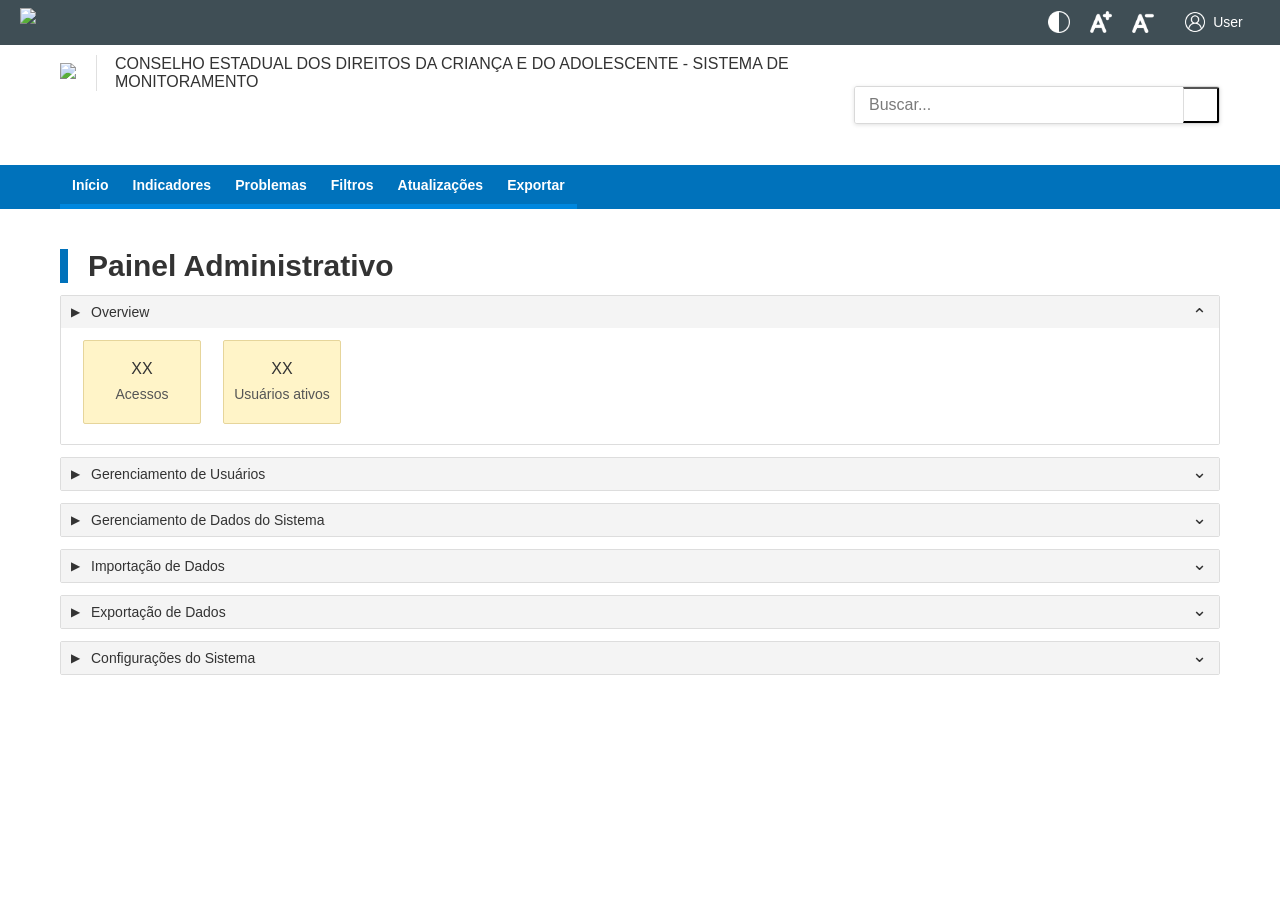
==== prototipo/telas/admin.html @ 527c48ea "pagina admin inicio" ====
<!DOCTYPE html>
<html lang="pt-br">
    <head>
        <title>Painel Administrativo</title>
        <link rel="stylesheet" type="text/css" media="all" href="./css/main.css">
        <link rel="stylesheet" type="text/css" media="all" href="./css/admin.css">
        <meta charset="UTF-8">
        <meta name="viewport" content="width=device-width, initial-scale=1.0">
    </head>
    <body>
        <!-- Seção 1: cabeçalho superior com acessibilidade e login -->
        <header>
            <!-- Seção 1.1: barra institucional -->
            <div class="top-top">
                <img src="https://web.celepar.pr.gov.br/drupal/instbar/images/pr-gov-br-logo.png">
                <div class="top-right">
                    <button class="icon-button" title="mudar o contraste" onclick="skin_alto_contraste()">
                        <img src="./icons/contrast-symbol.png" alt="contraste">
                    </button>
                    <button class="icon-button" title="aumentar o tamanho do texto" onclick="fonte_maior()">
                        <img src="./icons/resize-font +.png" alt="A+">
                    </button>
                    <button class="icon-button" title="diminuir o tamanho do texto" onclick="fonte_normal()">
                        <img src="./icons/resize-font -.png" alt="A-">
                    </button>
                    <button class="icon-button admin-user" type="button" aria-label="Usuário logado">
                        <img src="./icons/user 1.png" alt="usuário">
                        <span>User</span>
                    </button>
                </div>
            </div>
            <!-- Seção 1.2: identidade visual e busca -->
            <div class="top">
                <div class="top-logo">
                    <a href="./sistema.html">
                        <img id="logo" src="https://web.celepar.pr.gov.br/drupal/images/sejuf/logo-cedca-109x100.png">
                    </a>
                    <a href="./sistema.html">Conselho Estadual dos Direitos da Criança e do Adolescente - Sistema de Monitoramento</a>
                </div>
                <div class="top-busca admin-busca">
                    <div>
                        <input type="text" placeholder="Buscar..." aria-label="Buscar no sistema">
                        <button class="icon-button" title="Buscar" type="button">
                            <img class="img-busca" src="./icons/search.png" alt="busca">
                        </button>
                    </div>
                </div>
            </div>
            <div class="top-nav">
                <nav>
                    <a href="./index.html">Início</a>
                    <a href=".">Indicadores</a>
                    <a href=".">Problemas</a>
                    <a href=".">Filtros</a>
                    <a href=".">Atualizações</a>
                    <a href=".">Exportar</a>
                </nav>
            </div>
        </header>
        <main class="main admin-page">
            <h1>Painel Administrativo</h1>

            <section class="admin-panel" aria-label="Resumo administrativo">
                <details class="admin-section" open>
                    <summary>Overview</summary>
                    <div class="admin-section-body">
                        <div class="admin-metrics">
                            <article class="admin-metric-card">
                                <strong>XX</strong>
                                <span>Acessos</span>
                            </article>
                            <article class="admin-metric-card">
                                <strong>XX</strong>
                                <span>Usuários ativos</span>
                            </article>
                        </div>
                    </div>
                </details>

                <details class="admin-section">
                    <summary>Gerenciamento de Usuários</summary>
                    <div class="admin-section-body">
                        <p>Área reservada para criação, edição, bloqueio e auditoria de usuários do sistema.</p>
                    </div>
                </details>

                <details class="admin-section">
                    <summary>Gerenciamento de Dados do Sistema</summary>
                    <div class="admin-section-body">
                        <p>Espaço para manutenção de cadastros, parâmetros e tabelas de apoio do sistema.</p>
                    </div>
                </details>

                <details class="admin-section">
                    <summary>Importação de Dados</summary>
                    <div class="admin-section-body">
                        <p>Área destinada ao envio e processamento de arquivos para carga de informações.</p>
                    </div>
                </details>

                <details class="admin-section">
                    <summary>Exportação de Dados</summary>
                    <div class="admin-section-body">
                        <p>Área reservada para extração de relatórios, tabelas e bases consolidadas.</p>
                    </div>
                </details>

                <details class="admin-section">
                    <summary>Configurações do Sistema</summary>
                    <div class="admin-section-body">
                        <p>Configurações gerais, permissões, integrações e preferências administrativas.</p>
                    </div>
                </details>
            </section>
        </main>
        <script src="./js/dropdown.js" defer></script>
        <script src="./js/acessibilidade.js" defer></script>
    </body>
</html>
---- prototipo/telas/css/main.css ----
:root{
    --cinza-escuro: #3f4e55;
    --cinza-login:#576870;
    --cinza-login-hover:#879398;
    --branco: #fff;
    --azul: #0072bb;
    --azul-claro: #0087de;
    --txt-preto: #333;
    --txt-branco: #fff;
    --txt-cinza: #e0e0e0;
    --txt-cinza-claro: #bbb;
    --borda-transparente: #0000;

    --fonte-top: 16px;
    --fonte-padrao: 14px;
    --fonte-h1: 30px;
    --fonte-h3: 18px;
}
*{
    margin: 0px;
    padding: 0px;
}
body{
    font-size: var(--fonte-padrao);
    color: var(--txt-preto);
    font-family: sans-serif;
    background-color: var(--branco);
}
a{
    color: var(--azul-claro);
    text-decoration: none;
}
a:hover{ text-decoration: underline;}
li{ list-style-position: inside;}

h1, h2, h3, p, li{ margin: 1rem 0;}
h1, h2{ font-size: var(--fonte-h1);}
h1{
    border-left: 8px solid var(--azul);
    padding-left: 20px;
}
h2{ font-weight: normal;}
h3{
    font-size: var(--fonte-h3);
    font-weight: normal;
}

header{ display: block;}
header div{ box-sizing: border-box;}
.top-top{
    position: relative;
    display: block;
    background-color: var(--cinza-escuro);
    border-bottom: 1px solid var(--borda-transparente);
    width: 100%;
    height: 45px;
}
.top-top > img{
    position: absolute;
    margin-left: 20px;
    transform: translateY(50%);
}
.top-right{
    position: absolute;
    height: inherit;
    display: flex;
    gap: 8px;
    right: 0;
    align-items: center;
    padding: 0 20px;
    background-color: var(--cinza-escuro);
    border-bottom: 1px solid var(--borda-transparente);
}
.top-right button{
    height: fit-content;
    background-color: transparent;
    border: 0;
    color: var(--txt-branco);
}
.top-right .icon-button{
    width: 34px;
    height: 34px;
    display: inline-flex;
    align-items: center;
    justify-content: center;
    border-radius: 50%;
    line-height: 1;
    padding: 0;
}
.top-right .icon-button img{
    width: 22px;
    height: 22px;
    display: block;
}
.top-right .login-button{
    width: auto;
    height: 45px;
    padding: 0 16px;
    min-width: 86px;

    gap: 8px;
    border-radius: 0;
    font-size: 14px;

    background-color: transparent;
    border-radius: 0;
    transition: background-color 0.2s;
}

.top-right .login-button:hover,
.top-right .login-button.active{
    background-color: var(--cinza-login-hover);
}

.top-right .login-button span{
    line-height: 1;
}
.top-right > div{
    position: relative;
    height: 45px;
}
.top-right .login-dropdown{
    display: flex;
    position: absolute;
    top: 100%;
    right: 0;
    flex-direction: column;
    min-width: 190px;
    background-color: #576870;
    border: 1px solid var(--borda-transparente);
    z-index: 10;
}
.top-right .login-dropdown a{
    display: flex;
    align-items: center;
    gap: 10px;
    color: var(--txt-branco);
    padding: 10px 14px;
    border-bottom: 1px solid rgba(255, 255, 255, 0.15);
    text-decoration: none;
}
.top-right .login-dropdown a:hover{
    background-color: var(--cinza-l);
    text-decoration: none;
}
.top-right .login-dropdown .login-icon{
    width: 20px;
    text-align: center;
    flex: 0 0 20px;
}
.login button{
    font-family: inherit;
    color: var var(--txt-branco);
    border: 1px solid var(--borda-transparente);
    box-sizing: border-box;
    background-color: var(--azul);
    height: 45px;
    font-size: var(--fonte-padrao);
    width: fit-content;
    padding: 0 15px;
    margin-left: 10px;
}
.login button:hover{
    background-color: var(--azul-claro);
}
/* ---------- ---------- */
.top, .main, .top-nav nav, footer{
    width: 1160px;
    max-width: calc(100% - 40px);
    margin: 0 auto;
}
.top{
    height: 120px;
    position: relative;
}
.top div, .top-nav{
    display: flex;
    align-items: center;
}
.top-logo{
    position: relative;
    font-size: var(--fonte-top);
    max-width: calc(100% - 390px);
    gap: 20px;
    transform: translateY(10px);
}
.top-logo a{ color: var(--txt-preto)}
.top-logo a:nth-child(2){
    border-left: 1px solid var(--txt-cinza);
    padding-left: 18px;
    text-transform: uppercase;
}
.top-busca{
    font-size: var(--fonte-top);
    position: absolute;
    flex-flow: column wrap;
    right: 0;
    top: 50%;
    transform: translateY(-50%);
}
.top-busca a{
    height: 20px;
    font-size: 16px;
    text-decoration: none;
    flex-wrap: wrap;
}
.top-busca img{ margin-right: 20px;}


.top-nav{
    height: 44px;
    flex-flow: column wrap;
    background-color: var(--azul);
    border-bottom: 1px solid var(--borda-transparente);
}
.top-nav nav{
    display: flex;
    flex-wrap: wrap;
    gap: 0;
}
.top-nav button{
    background-color: transparent;
    border: 0;
}
.top-nav a, .top-nav button{
    font-size: var(--fonte-padrao);
    font-family: inherit;
    font-weight: bolder;
    align-content: center;
    color: var(--txt-branco);
    padding: 0 12px;
    height: 44px;
    white-space: nowrap;
    text-decoration: none;
    border-bottom: 5px solid var(--azul-claro);
    box-sizing: border-box;
    background-color: var(--azul);
}
.top-nav a:hover, .top-nav button:hover{ background-color: var(--azul-claro);}
.top-nav div{ position: relative;}
.top-nav nav{
    z-index: 3;
}


.top-dropdown{
    display: flex;
    position: absolute;
    background-color: var(--azul);
    

    width: max-content;
    min-width: 180px;
    height: auto;

    max-width: 245px;

    flex-direction: column;
    z-index: 2;
}

.top-right .login-dropdown{
    display: flex;
    position: absolute;
    top: 100%;
    right: 0;
    flex-direction: column;

    width: 180px;
    min-width: 180px;
    height: auto;

    background-color: var(--cinza-login);
    border: 1px solid var(--borda-transparente);
    z-index: 10;
}

.top-dropdown a{
    display: flex;
    min-height: auto;
    align-items: center;
    line-height: 1.3;
    border-bottom: 1px solid var(--txt-branco);
    color: var(--txt-branco);
    text-decoration: none;
    padding: 8px 12px;

    width: auto;
    white-space: nowrap;
}



.login-dropdown{
    
    left: unset;
    right: 20px;
}
.main{ margin: 40px auto}
footer{
    border-top: 5px solid var(--txt-cinza);
    padding-top: 20px;
}
footer nav{
    display: flex;
    gap: 20px;
    float: right;
}
footer nav a, footer nav button{
    background-color: transparent;
    border: none;
    color: var(--txt-cinza-claro);
    font-size: var(--fonte-top);
}
footer nav button:hover{ text-decoration: underline;}
button.mobile{
    font-size: 20px;
    display: none;
    border: none;
    background-color: transparent;
}
.top-right .icon-button:hover{ background-color: var(--cinza-login);}

/* ---------- ---------- */

@media screen and (max-width: 680px){
    .top-nav nav, .top-busca div, .top-logo a:nth-child(2){ display: none;}
    .mobile{ display: block !important;}
    .top-logo{ max-width: unset;}
    .top-nav{
        align-items: baseline;
        height: unset;
    }
    .top-nav nav{
        flex-wrap: wrap;
        width: 100% !important;
    }
    .top-nav a, .top-nav div, .top-nav div button{
        text-align: left;
        width: 100%;
    }
    .top-busca div{
        position: absolute;
        right: 10px;
        top: 10px;
    }
    .top-busca div img{
        position: absolute;
        right: 15px;
        top: -50px;
    }
    .top-busca input{ font-size: 20px;}
    .img-busca{ position: unset !important;}
}
---- prototipo/telas/css/admin.css ----
:root{
	--admin-borda: #ddd;
	--admin-cinza-claro: #f4f4f4;
	--admin-cinza-texto: #555;
	--admin-card-amarelo: #fff4c8;
	--admin-card-borda: #e6d59b;
}

.top-right .admin-user{
	width: auto;
	min-width: 92px;
	gap: 8px;
	padding: 0 14px;
	border-radius: 0;
	font-size: 14px;
	color: var(--txt-branco);
}

.top-right .admin-user img{
	width: 20px;
	height: 20px;
}

.admin-busca > div{
	display: flex;
	align-items: center;
	background-color: var(--branco);
	border: 1px solid #d9d9d9;
	border-radius: 3px;
	overflow: hidden;
	box-shadow: 0 1px 4px rgba(0, 0, 0, 0.12);
}

.admin-busca input{
	width: 300px;
	height: 36px;
	border: 0;
	outline: none;
	padding: 0 14px;
	font: inherit;
	color: var(--txt-preto);
}

.admin-busca input::placeholder{
	color: #7a7a7a;
}

.admin-busca .icon-button{
	width: 36px;
	height: 36px;
	border-left: 1px solid #ddd;
	background-color: var(--branco);
}

.admin-busca .icon-button img{
	margin: 0 !important;
}

.admin-page{
	padding-bottom: 60px;
}

.admin-page h1{
	margin-top: 20px;
	margin-bottom: 12px;
}

.admin-panel{
	display: flex;
	flex-direction: column;
	gap: 12px;
}

.admin-section{
	border: 1px solid var(--admin-borda);
	border-radius: 2px;
	overflow: hidden;
	background-color: var(--branco);
}

.admin-section summary{
	position: relative;
	display: flex;
	align-items: center;
	justify-content: space-between;
	list-style: none;
	padding: 8px 14px 8px 30px;
	background-color: var(--admin-cinza-claro);
	cursor: pointer;
	color: var(--txt-preto);
}

.admin-section summary::-webkit-details-marker{
	display: none;
}

.admin-section summary::before{
	content: "▶";
	position: absolute;
	left: 10px;
	top: 50%;
	transform: translateY(-50%);
	font-size: 12px;
	color: var(--txt-preto);
}

.admin-section summary::after{
	content: "⌄";
	position: absolute;
	right: 12px;
	top: 50%;
	transform: translateY(-58%);
	font-size: 18px;
	color: var(--txt-preto);
	transition: transform 0.2s ease;
}

.admin-section[open] summary::after{
	transform: translateY(-42%) rotate(180deg);
}

.admin-section-body{
	padding: 12px 16px 16px;
	background-color: var(--branco);
}

.admin-metrics{
	display: grid;
	grid-template-columns: repeat(2, 1fr);
	gap: 22px;
	width: fit-content;
	padding: 0 6px 4px;
}

.admin-metric-card{
	display: flex;
	flex-direction: column;
	align-items: center;
	justify-content: center;
	width: 100px;
	min-height: 62px;
	padding: 10px 8px;
	border: 1px solid var(--admin-card-borda);
	border-radius: 2px;
	background-color: var(--admin-card-amarelo);
	text-align: center;
	gap: 6px;
}

.admin-metric-card strong{
	font-size: 16px;
	font-weight: normal;
}

.admin-metric-card span,
.admin-section-body p{
	line-height: 1.45;
	color: var(--admin-cinza-texto);
}

.admin-section-body p{
	margin: 0;
}

@media screen and (max-width: 760px){
	.admin-busca{
		position: static;
		transform: none;
		margin-top: 12px;
	}

	.admin-busca > div{
		width: 100%;
	}

	.admin-busca input{
		width: 100%;
		min-width: 0;
	}

	.admin-panel{
		gap: 10px;
	}

	.admin-metrics{
		width: 100%;
		grid-template-columns: 1fr;
	}

	.admin-metric-card{
		width: 100%;
	}
}
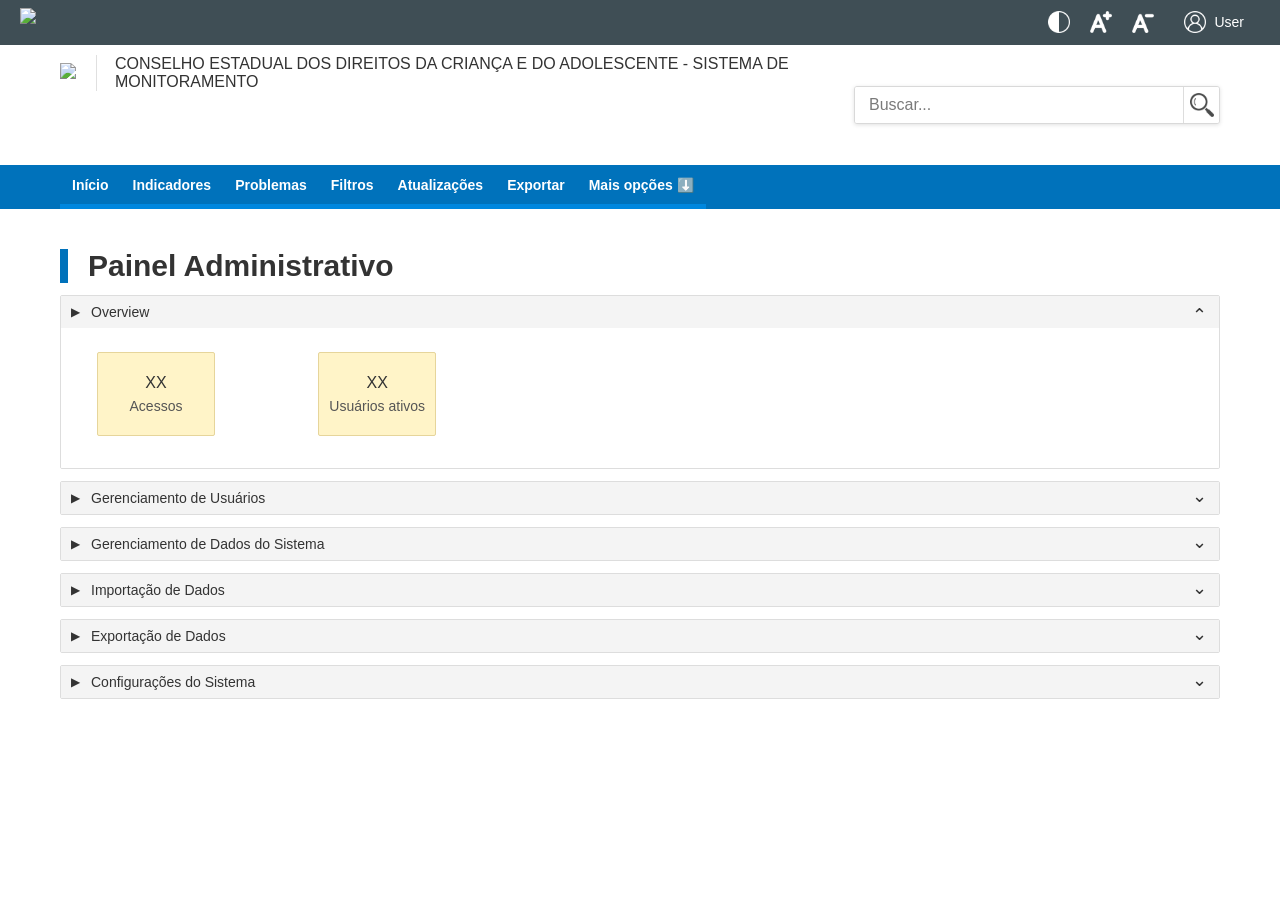
==== commit a32c959f: "Commit final" ====
--- a/prototipo/telas/admin.html
+++ b/prototipo/telas/admin.html
@@ -23,10 +23,15 @@
                     <button class="icon-button" title="diminuir o tamanho do texto" onclick="fonte_normal()">
                         <img src="./icons/resize-font -.png" alt="A-">
                     </button>
-                    <button class="icon-button admin-user" type="button" aria-label="Usuário logado">
-                        <img src="./icons/user 1.png" alt="usuário">
-                        <span>User</span>
-                    </button>
+                    <div>
+                        <button class="icon-button login-button" title="abrir opções de login" onclick="drop(this.nextElementSibling)">
+                            <img src="./icons/user 1.png" alt="login">
+                            <span>User</span>
+                        </button>
+                        <nav style="display: none;" class="top-dropdown login-dropdown">
+                            <a href="./login.html"><span>Realizar logout</span></a>
+                        </nav>
+                    </div>
                 </div>
             </div>
             <!-- Seção 1.2: identidade visual e busca -->
@@ -48,12 +53,24 @@
             </div>
             <div class="top-nav">
                 <nav>
-                    <a href="./index.html">Início</a>
+                    <a href="./sistema.html">Início</a>
                     <a href=".">Indicadores</a>
                     <a href=".">Problemas</a>
                     <a href=".">Filtros</a>
                     <a href=".">Atualizações</a>
                     <a href=".">Exportar</a>
+                    <!-- Seção 1.3.1: menu suspenso de apoio -->
+                    <div>
+                        <button onclick="drop(this.nextElementSibling)">Mais opções ⬇️</button>
+                        <nav style="display: none;" class="top-dropdown">
+                            <a href=".">Visão geral</a>
+                            <a href=".">Regras de negócio</a>
+                            <a href="./sistema.html">
+                                Monitoramento do Plano Decenal<br>
+                                da Criança e Adolescente
+                            </a>
+                        </nav>
+                    </div>
                 </nav>
             </div>
         </header>
--- a/prototipo/telas/css/main.css
+++ b/prototipo/telas/css/main.css
@@ -198,13 +198,13 @@
     top: 50%;
     transform: translateY(-50%);
 }
-.top-busca a{
+/* .top-busca a{
     height: 20px;
     font-size: 16px;
     text-decoration: none;
     flex-wrap: wrap;
-}
-.top-busca img{ margin-right: 20px;}
+} */
+/* .top-busca img{ margin-right: 20px;} */
 
 
 .top-nav{
@@ -339,16 +339,16 @@
         text-align: left;
         width: 100%;
     }
-    .top-busca div{
+    /* .top-busca div{
         position: absolute;
         right: 10px;
         top: 10px;
-    }
-    .top-busca div img{
+    } */
+    /* .top-busca div img{
         position: absolute;
         right: 15px;
         top: -50px;
-    }
-    .top-busca input{ font-size: 20px;}
-    .img-busca{ position: unset !important;}
+    } */
+    /* .top-busca input{ font-size: 20px;} */
+    /* .img-busca{ position: unset !important;} */
 }
--- a/prototipo/telas/css/admin.css
+++ b/prototipo/telas/css/admin.css
@@ -16,6 +16,27 @@
 	color: var(--txt-branco);
 }
 
+.icon-button {
+    display: flex;
+    align-items: center;
+    justify-content: center;
+
+    width: 40px;
+    height: 40px;
+
+    padding: 0;
+    border: none;
+    background: transparent;
+    cursor: pointer;
+}
+
+.icon-button img {
+    margin: 0 !important;
+    width: 24px;
+    height: 24px;
+    display: block;
+}
+
 .top-right .admin-user img{
 	width: 20px;
 	height: 20px;
@@ -52,9 +73,9 @@
 	background-color: var(--branco);
 }
 
-.admin-busca .icon-button img{
+/* .admin-busca .icon-button img{
 	margin: 0 !important;
-}
+} */
 
 .admin-page{
 	padding-bottom: 60px;
@@ -126,10 +147,9 @@
 
 .admin-metrics{
 	display: grid;
-	grid-template-columns: repeat(2, 1fr);
-	gap: 22px;
-	width: fit-content;
-	padding: 0 6px 4px;
+    grid-template-columns: repeat(5, minmax(110px, 1fr));
+    gap: 20px;
+    padding: 12px 20px 16px;
 }
 
 .admin-metric-card{
@@ -154,7 +174,7 @@
 
 .admin-metric-card span,
 .admin-section-body p{
-	line-height: 1.45;
+	line-height: 1.15;
 	color: var(--admin-cinza-texto);
 }
 
@@ -191,3 +211,203 @@
 		width: 100%;
 	}
 }
+/*----------------------------------------------*/
+
+/* ===================== ACCORDION ===================== */
+.accordion {
+    border: 1px solid #ddd;
+    border-radius: 4px;
+    margin-bottom: 10px;
+    background: #fff;
+}
+
+.accordion-header {
+    display: flex;
+    justify-content: space-between;
+    align-items: center;
+    padding: 14px 20px;
+    cursor: pointer;
+    font-size: 15px;
+    font-weight: 500;
+    list-style: none;
+    user-select: none;
+}
+
+.accordion-header::-webkit-details-marker {
+    display: none;
+}
+
+.accordion-header .chevron {
+    font-size: 18px;
+    color: #555;
+    transition: transform 0.2s;
+}
+
+details[open] > .accordion-header .chevron {
+    transform: rotate(180deg);
+}
+
+.accordion-body {
+    padding: 12px 20px 20px;
+    border-top: 1px solid #eee;
+}
+
+/* Sub-accordion (dentro de Indicadores) */
+.sub-accordion {
+    margin: 8px 0;
+    border: 1px solid #e0e0e0;
+}
+
+.sub-accordion .accordion-header {
+    padding: 12px 16px;
+    font-size: 14px;
+    background: #fafafa;
+}
+
+
+/* ===================== FILTROS AVANÇADOS ===================== */
+.filtros-body {
+    padding: 16px 20px;
+}
+
+.filtros-row {
+    display: flex;
+    flex-wrap: wrap;
+    align-items: center;
+    gap: 10px;
+    margin-bottom: 14px;
+}
+
+.filtro-select {
+    padding: 8px 14px;
+    border: 1px solid #ccc;
+    border-radius: 20px;
+    background: #f5f5f5;
+    font-size: 13px;
+    cursor: pointer;
+    appearance: none;
+    -webkit-appearance: none;
+    padding-right: 28px;
+    background-image: url("data:image/svg+xml,%3Csvg xmlns='http://www.w3.org/2000/svg' width='10' height='6'%3E%3Cpath d='M0 0l5 6 5-6z' fill='%23555'/%3E%3C/svg%3E");
+    background-repeat: no-repeat;
+    background-position: right 10px center;
+}
+
+.filtro-select:hover {
+    border-color: #999;
+}
+
+.filtro-btn-limpar {
+    padding: 8px 16px;
+    border: 1px solid #ccc;
+    border-radius: 20px;
+    background: #fff;
+    font-size: 13px;
+    cursor: pointer;
+    color: #555;
+    transition: background 0.2s;
+}
+
+.filtro-btn-limpar:hover {
+    background: #f0f0f0;
+}
+
+.filtros-tags {
+    display: flex;
+    flex-wrap: wrap;
+    gap: 8px;
+    margin-bottom: 16px;
+}
+
+.filtro-tag {
+    display: inline-flex;
+    align-items: center;
+    gap: 6px;
+    padding: 5px 12px;
+    background: #e8e8e8;
+    border-radius: 14px;
+    font-size: 12px;
+    color: #444;
+}
+
+.tag-remover {
+    background: none;
+    border: none;
+    font-size: 14px;
+    cursor: pointer;
+    color: #666;
+    line-height: 1;
+    padding: 0 2px;
+}
+
+.tag-remover:hover {
+    color: #c00;
+}
+
+.filtros-resultado {
+    min-height: 200px;
+    border: 1px solid #eee;
+    border-radius: 4px;
+    background: #fafafa;
+}
+
+
+/* ===================== BUSCA ATIVA ===================== */
+.busca-ativa {
+    border-color: #1351B4;
+    background: #fff;
+}
+
+.busca-resultado-titulo {
+    font-size: 16px;
+    margin-bottom: 20px;
+    padding-left: 20px;
+    color: #333;
+}
+
+.busca-resultado-titulo em {
+    font-style: normal;
+    color: #1351B4;
+}
+
+
+/* ===================== RESPONSIVO ===================== */
+@media screen and (max-width: 768px) {
+    .header-principal {
+        flex-direction: column;
+        gap: 12px;
+        text-align: center;
+    }
+
+    .header-esquerda {
+        flex-direction: column;
+    }
+
+    .nav-bar {
+        flex-wrap: wrap;
+        justify-content: center;
+    }
+
+    .resumo-grid {
+        grid-template-columns: repeat(2, 1fr);
+    }
+
+    .indicador-conteudo {
+        flex-direction: column;
+    }
+
+    .grafico-barras {
+        height: 120px;
+    }
+}
+
+@media screen and (max-width: 480px) {
+    .resumo-grid {
+        grid-template-columns: 1fr;
+    }
+
+    .nav-link {
+        padding: 10px 14px;
+        font-size: 13px;
+    }
+}
